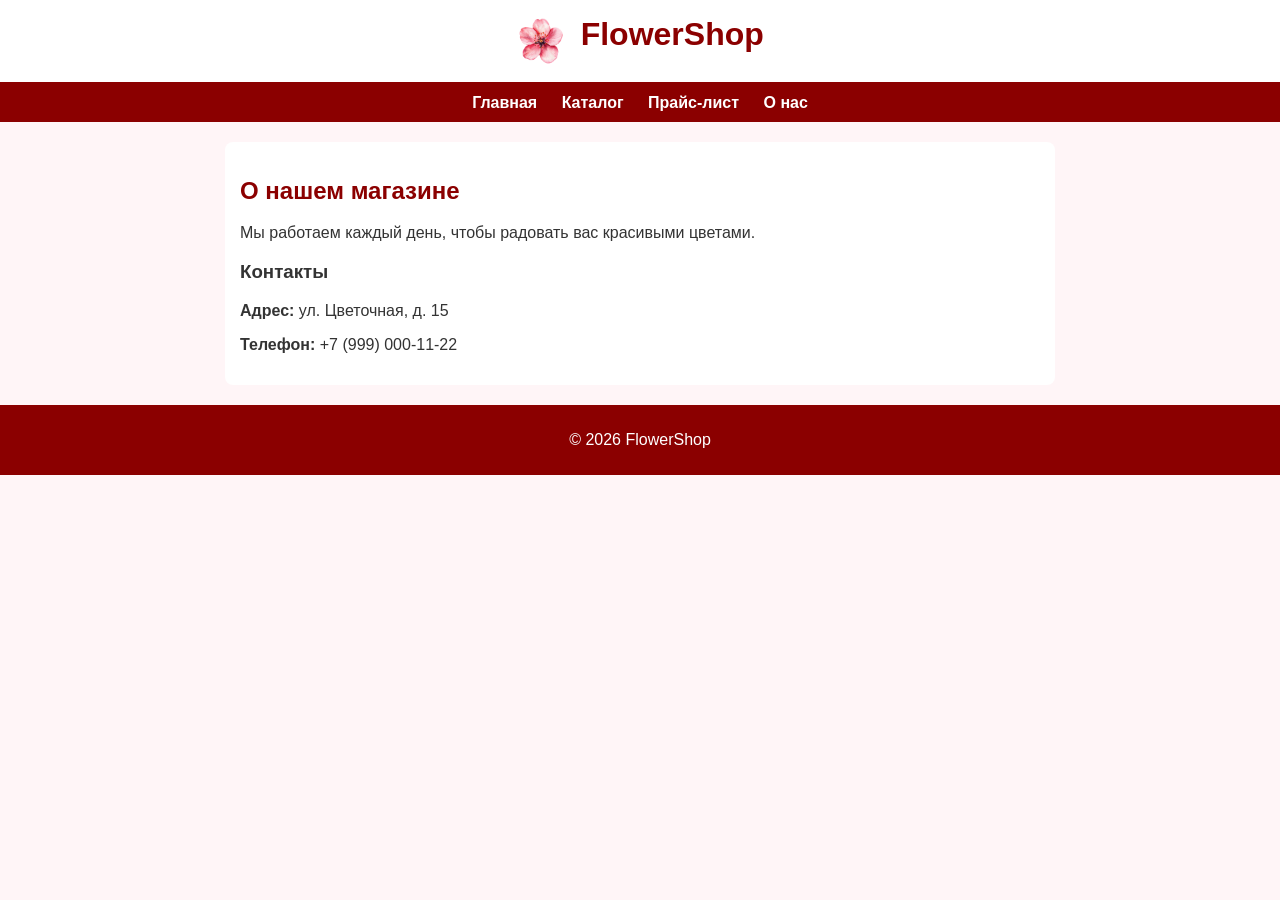
==== about.html @ 1ffc9c79 "Add files via upload" ====
<!DOCTYPE html>
<html lang="ru">
<head>
    <meta charset="UTF-8">
    <title>О нас — FlowerShop</title>
    <link rel="stylesheet" href="style.css">
</head>
<body>
<header>
    <img src="images/logo.png" alt="Логотип" class="logo">
    <h1>FlowerShop</h1>
</header>

<nav>
    <a href="index.html">Главная</a>
    <a href="catalog.html">Каталог</a>
    <a href="price.html">Прайс-лист</a>
    <a href="about.html">О нас</a>
</nav>

<main>
    <h2>О нашем магазине</h2>
    <p>Мы работаем каждый день, чтобы радовать вас красивыми цветами.</p>

    <h3>Контакты</h3>
    <p><strong>Адрес:</strong> ул. Цветочная, д. 15</p>
    <p><strong>Телефон:</strong> +7 (999) 000-11-22</p>
</main>

<footer>
    <p>&copy; 2026 FlowerShop</p>
</footer>
</body>
</html>
---- style.css ----
/* Основные цвета сайта */
body {
    font-family: Arial, sans-serif;
    background-color: #FFF5F7; /* Светло-розовый фон */
    color: #333333;
    margin: 0;
    padding: 0;
}

/* Шапка сайта */
header {
    background-color: #ffffff;
    text-align: center;
    padding: 15px;
    border-bottom: 2px solid #8B0000;
}

.logo {
    width: 50px;
    vertical-align: middle;
}

header h1 {
    display: inline;
    color: #8B0000; /* Бордовый цвет */
    margin-left: 10px;
}

/* Навигация */
nav {
    background-color: #8B0000;
    text-align: center;
    padding: 10px;
}

nav a {
    color: white;
    text-decoration: none;
    margin: 0 10px;
    font-weight: bold;
}

nav a:hover {
    color: #A2D1A6; /* Зеленый при наведении */
}

/* Основной контент */
main {
    max-width: 800px;
    margin: 20px auto;
    padding: 15px;
    background-color: white;
    border-radius: 8px;
}

h2 {
    color: #8B0000;
}

/* Сетка карточек товаров */
.grid {
    display: flex;
    flex-wrap: wrap;
    gap: 15px;
}

.card {
    border: 1px solid #ddd;
    border-radius: 5px;
    padding: 10px;
    width: 220px;
    text-align: center;
}

.card img {
    width: 100%;
    height: 180px;
    object-fit: cover;
    border-radius: 4px;
}

.price {
    font-weight: bold;
    color: #4A7C59;
}

/* Таблица прайс-листа */
table {
    width: 100%;
    border-collapse: collapse;
}

th, td {
    border: 1px solid #ddd;
    padding: 8px;
    text-align: left;
}

th {
    background-color: #8B0000;
    color: white;
}

/* Подвал */
footer {
    text-align: center;
    padding: 10px;
    background-color: #8B0000;
    color: white;
    margin-top: 20px;
}
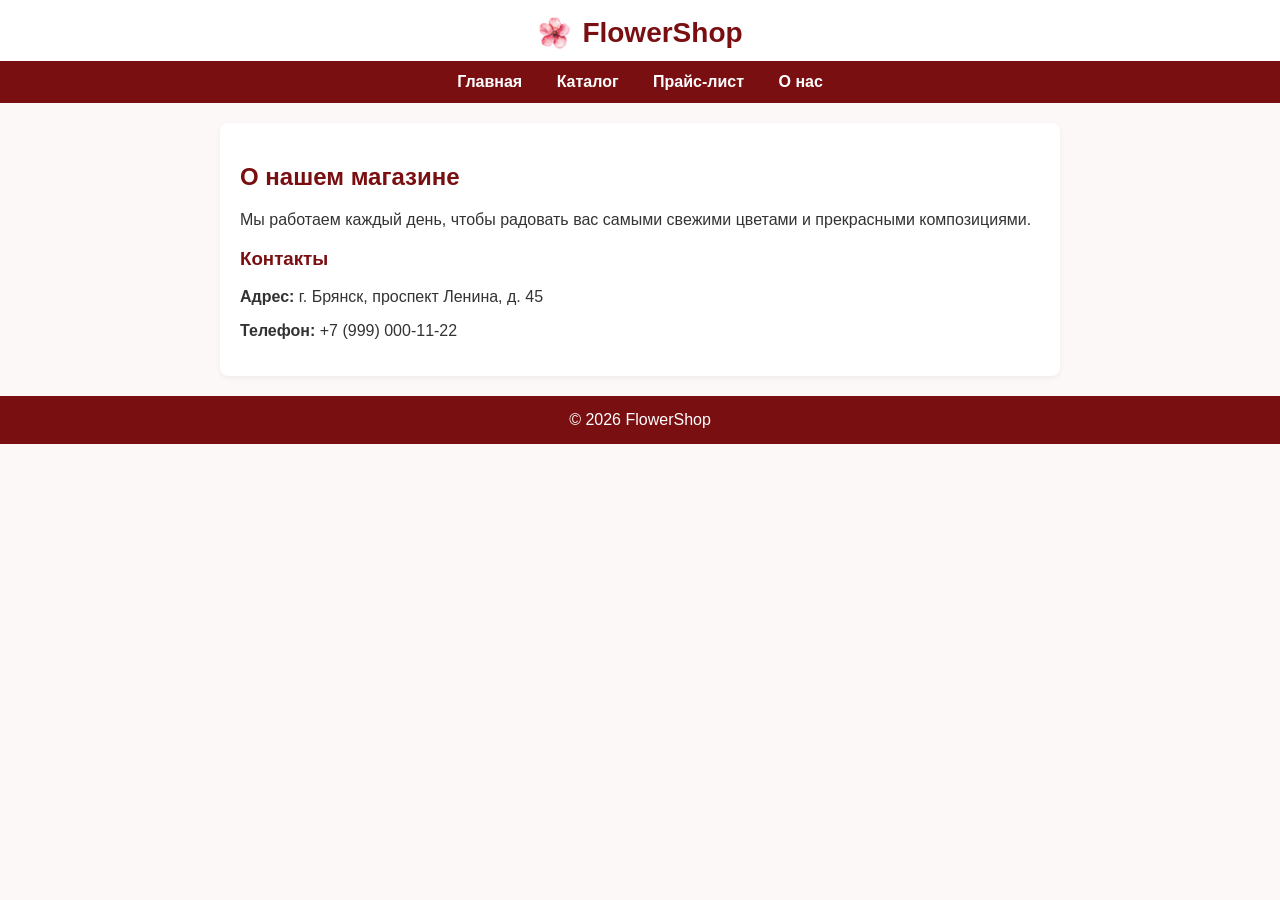
==== commit 2a65018a: "Add files via upload" ====
--- a/about.html
+++ b/about.html
@@ -2,12 +2,13 @@
 <html lang="ru">
 <head>
     <meta charset="UTF-8">
+    <meta name="viewport" content="width=device-width, initial-scale=1.0">
     <title>О нас — FlowerShop</title>
     <link rel="stylesheet" href="style.css">
 </head>
 <body>
 <header>
-    <img src="images/logo.png" alt="Логотип" class="logo">
+    <img src="images/logo.png" alt="Логотип FlowerShop" class="logo">
     <h1>FlowerShop</h1>
 </header>
 
@@ -19,12 +20,16 @@
 </nav>
 
 <main>
-    <h2>О нашем магазине</h2>
-    <p>Мы работаем каждый день, чтобы радовать вас красивыми цветами.</p>
+    <section>
+        <h2>О нашем магазине</h2>
+        <p>Мы работаем каждый день, чтобы радовать вас самыми свежими цветами и прекрасными композициями.</p>
+    </section>
 
-    <h3>Контакты</h3>
-    <p><strong>Адрес:</strong> ул. Цветочная, д. 15</p>
-    <p><strong>Телефон:</strong> +7 (999) 000-11-22</p>
+    <section>
+        <h3>Контакты</h3>
+        <p><strong>Адрес:</strong> г. Брянск, проспект Ленина, д. 45</p>
+        <p><strong>Телефон:</strong> +7 (999) 000-11-22</p>
+    </section>
 </main>
 
 <footer>
--- a/style.css
+++ b/style.css
@@ -1,111 +1,185 @@
-/* Основные цвета сайта */
+/* Общие стили */
 body {
     font-family: Arial, sans-serif;
-    background-color: #FFF5F7; /* Светло-розовый фон */
-    color: #333333;
+    background-color: #fdf8f8;
+    color: #333;
     margin: 0;
     padding: 0;
 }
 
-/* Шапка сайта */
+main {
+    max-width: 800px;
+    margin: 20px auto;
+    padding: 20px;
+    background-color: #ffffff;
+    border-radius: 8px;
+    box-shadow: 0 2px 5px rgba(0,0,0,0.05);
+}
+
+/* Шапка — белый фон, выравнивание по центру в строку */
 header {
     background-color: #ffffff;
+    color: #7a0f12;
     text-align: center;
-    padding: 15px;
-    border-bottom: 2px solid #8B0000;
+    padding: 15px 0 10px 0;
+    display: flex;
+    justify-content: center;
+    align-items: center;
+    gap: 10px;
+}
+
+header h1 {
+    margin: 0;
+    font-size: 28px;
+    color: #7a0f12;
 }
 
 .logo {
-    width: 50px;
-    vertical-align: middle;
+    max-width: 35px;
+    height: auto;
 }
 
-header h1 {
-    display: inline;
-    color: #8B0000; /* Бордовый цвет */
-    margin-left: 10px;
-}
-
-/* Навигация */
+/* Навигация — бордово-красный фон */
 nav {
-    background-color: #8B0000;
+    background-color: #7a0f12;
     text-align: center;
-    padding: 10px;
+    padding: 12px;
 }
 
 nav a {
     color: white;
     text-decoration: none;
-    margin: 0 10px;
+    margin: 0 15px;
     font-weight: bold;
 }
 
 nav a:hover {
-    color: #A2D1A6; /* Зеленый при наведении */
+    color: #ffd7d7;
 }
 
-/* Основной контент */
-main {
-    max-width: 800px;
-    margin: 20px auto;
+/* Заголовки */
+h2, h3 {
+    color: #7a0f12;
+}
+
+/* Сетка каталога */
+.product-list {
+    display: flex;
+    gap: 20px;
+    flex-wrap: wrap;
+    margin-bottom: 30px;
+}
+
+.product-card {
+    border: 1px solid #eee;
     padding: 15px;
-    background-color: white;
+    border-radius: 8px;
+    width: 220px;
+    background-color: #fff;
+    box-sizing: border-box;
+}
+
+.product-img {
+    width: 100%;
+    height: 180px;
+    object-fit: cover;
+    border-radius: 5px;
+}
+
+/* Кнопки — под цвет темы */
+.btn, .btn-back {
+    display: inline-block;
+    padding: 8px 15px;
+    background-color: #7a0f12;
+    color: white;
+    text-decoration: none;
+    border-radius: 4px;
+    margin-top: 10px;
+}
+
+.btn:hover, .btn-back:hover {
+    background-color: #5a0b0d;
+}
+
+/* Карточка товара (Уровень 2) */
+.product-detail-img {
+    max-width: 100%;
+    max-height: 400px;
+    object-fit: cover;
     border-radius: 8px;
 }
 
-h2 {
-    color: #8B0000;
-}
-
-/* Сетка карточек товаров */
-.grid {
-    display: flex;
-    flex-wrap: wrap;
-    gap: 15px;
-}
-
-.card {
-    border: 1px solid #ddd;
-    border-radius: 5px;
-    padding: 10px;
-    width: 220px;
+figure {
+    margin: 0 0 20px 0;
     text-align: center;
 }
 
-.card img {
+figcaption {
+    font-style: italic;
+    color: #666;
+    margin-top: 5px;
+}
+
+.product-detail section {
+    margin-bottom: 20px;
+}
+
+/* Таблицы */
+table {
     width: 100%;
-    height: 180px;
-    object-fit: cover;
-    border-radius: 4px;
+    border-collapse: collapse;
+    margin-top: 10px;
+}
+
+th, td {
+    border: 1px solid #ccc;
+    padding: 10px;
+    text-align: left;
+}
+
+th {
+    background-color: #7a0f12;
+    color: white;
+}
+
+.highlight {
+    background-color: #ffeae8;
 }
 
 .price {
     font-weight: bold;
-    color: #4A7C59;
+    color: #7a0f12;
 }
 
-/* Таблица прайс-листа */
-table {
-    width: 100%;
-    border-collapse: collapse;
+/* Сопутствующие товары */
+.extras-grid {
+    display: flex;
+    gap: 15px;
+    justify-content: space-around;
+    margin-top: 15px;
 }
 
-th, td {
-    border: 1px solid #ddd;
-    padding: 8px;
-    text-align: left;
+.extra-item {
+    text-align: center;
 }
 
-th {
-    background-color: #8B0000;
-    color: white;
+.extra-img {
+    width: 80px;
+    height: 80px;
+    object-fit: cover;
+    border-radius: 50%;
+    border: 2px solid #7a0f12;
 }
 
-/* Подвал */
+/* Подвал — бордово-красный фон */
 footer {
     text-align: center;
-    padding: 10px;
-    background-color: #8B0000;
+    padding: 15px;
+    background-color: #7a0f12;
     color: white;
     margin-top: 20px;
-}+}
+
+footer p {
+    margin: 0;
+}
